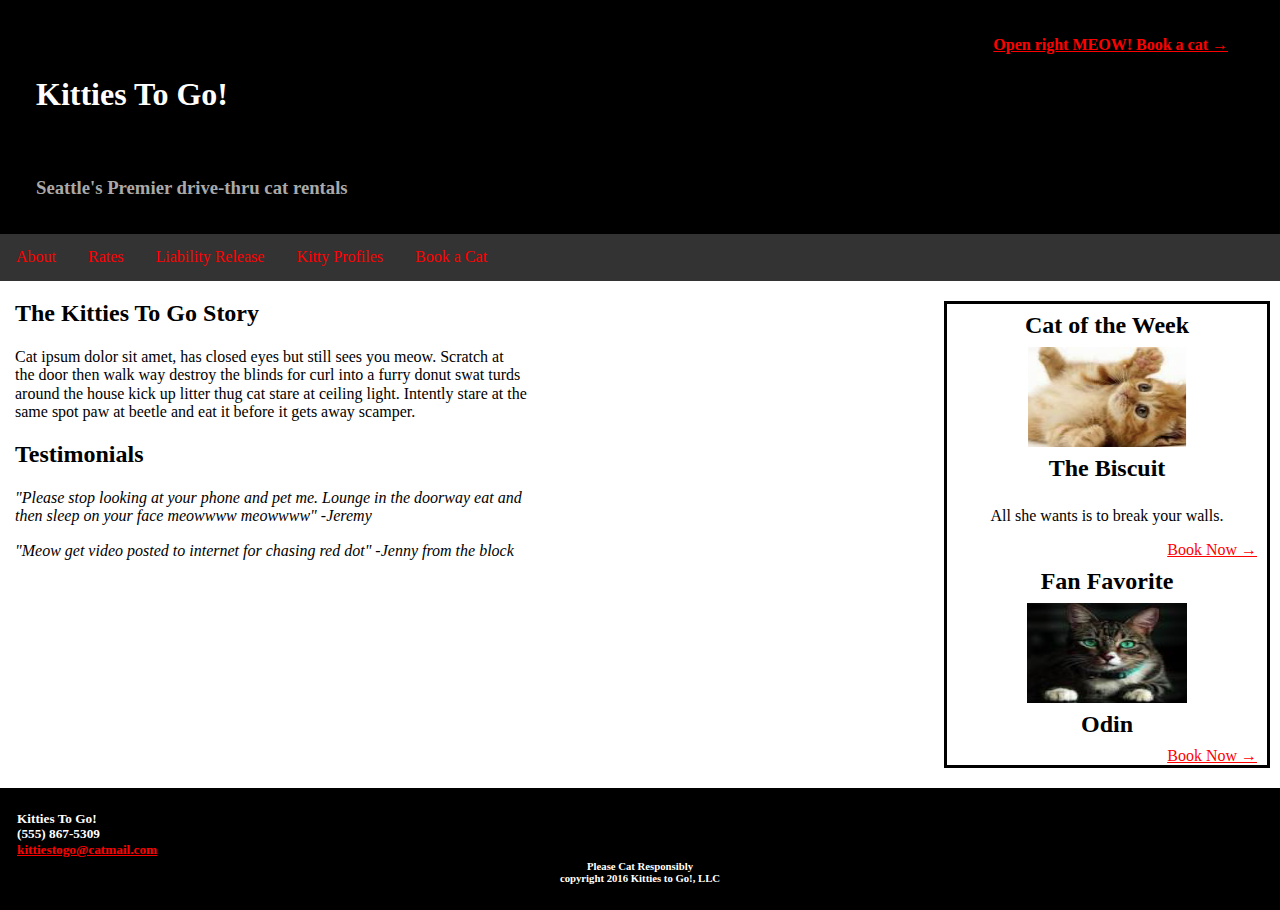
==== index.html @ 43d237f6 "comments to html" ====
<!doctype html>

<html lang="en">
  <head>
    <title>Kitties To Go!</title>
      <meta charset="utf-8">
      <meta name="description" content="cats rental">
      <meta name="keywords" content="kittens, cats, rentals, adoption, drive thru">
      <meta name="author" content="Kitties to Go! LLC">
      <meta name="viewport" content="width=device-width, initial-scale=1.0">
        <link rel="stylesheet" type="text/css" href="styles/normalize.css">
        <link rel="stylesheet" type="text/css" href="styles/first-stylesheet.css">
  </head>

  <!--Thank you, Tobias for sharing your work, I broke up my code like you did-->

  <body>
    <header>
      <h4>
        <a href="index.html" target="_blank">Open right MEOW! Book a cat &rarr;</a>
      </h4>
      <h1>
        Kitties To Go!
      </h1>
      <h3>
        Seattle's Premier drive-thru cat rentals
      </h3>
    </header>
      <nav> <!--menu options came up invalid in validator but they're fake for now anyway-->
        <div class="topnav">
          <div id="nav-table">
            <a class="active" href="#about">About</a>
            <a href="#rates">Rates</a>
            <a href="#liability release">Liability Release</a>
            <a href="#kitty profiles">Kitty Profiles</a>
            <a href="#book a cat">Book a Cat</a>
          </div>
        </div>
      </nav>
    <main>
    <article>
        <h2>
          The Kitties To Go Story
        </h2>
          <p>
            Cat ipsum dolor sit amet, has closed eyes but still sees you meow. Scratch at the door then walk way destroy the blinds for curl into a furry donut swat turds around the house kick up litter thug cat stare at ceiling light. Intently stare at the same spot paw at beetle and eat it before it gets away scamper.
          </p>
        <h2>
          Testimonials
        </h2>
          <p class="testimonial">
            "Please stop looking at your phone and pet me. Lounge in the doorway eat and then sleep on your face meowwww meowwww" -Jeremy
          </p>
          <p class="testimonial">
          "Meow get video posted to internet for chasing red dot" -Jenny from the block
          </p>
    </article>
    </main>

  <!--this is for right box area-->
  
  <aside class="sidebar">
    <h2>
      Cat of the Week
    </h2>
      <img src="images/biscuit.png" alt="Biscuit" width="125" height="100">
    <h3>
      The Biscuit
    </h3>
    <p class="sidebar-text">
        <center>All she wants is to break your walls.</center> <!--center is obsolete, should use css but I couldnt figure it out-->
    </p>
    <div class="sidebar-link">
      <a href="">Book Now &rarr;</a> <!--thanks for tip on arrow, Tobias-->
    </div>
      <h2>
        Fan Favorite
      </h2>
        <img src="images/odin.png" alt="Odin" width="125" height="100">
      <h3>
        Odin
      </h3>
    <div class="sidebar-link">
      <a href="">Book Now &rarr;</a>
    </div>
    </aside>
  <footer>
    <h5>
      Kitties To Go!<br>
      (555) 867-5309<br>
        <a href="maito:kittiestogo@catmail.com?Subject=Hello"target="_top">kittiestogo@catmail.com</a>
    </h5>
    <!--        <a href="mailto:rer827@uw.edu?Subject=Hello "target="_top">let's connect</a><br>
        <a href=index.html>return home</a></h4> -->
    <h6>
      Please Cat Responsibly<br>
      copyright 2016 Kitties to Go!, LLC
    </h6>
  </footer>
</body>
</html>
---- styles/first-stylesheet.css ----
/* thanks for sharing your code, Tobias, it helped me work things out. After running css through lint I now see that warnings to correct, but don't have time for this assignment to make the adjustments. Examples are not using headings as classes and not using a heading number more than once. I used h3 more than one time. */

box-sizing: border-box;

body {
  margin: 1rem;
}

a {
  color: red;
}

/* Style the header */
header {
    background-color: black;
    padding: 20px;
    text-align: left;
}

header h1 {
  color: white;
  text-align: left;
  text-decoration: none;
  margin-left: 1rem;
  margin-bottom: 2em
}

header h3 {
  color: darkgray;
  text-align: left;
  padding-bottom: 1rem;
  margin-left: 1rem;
  margin-top: 2rem;
  margin-bottom: 0;
}

header h4 {
  color: red;
  text-align: right;
  padding-top: 1rem;
  margin-top: 0;
  margin-right: 2rem;
}

/* Style the top navigation bar */
.topnav {
    overflow: hidden;
    background-color: #333;
}
/* this nav table doesnt work*/
.nav-table {
  display: table;
  margin: 0;
}

/* Style the topnav links */
.topnav a {
    float: left;
    display: block;
    color: red;
    text-align: center;
    padding: 14px 16px;
    text-decoration: none;
}

/* Change color on hover */
.topnav a:hover {
    background-color: #ddd;
    color: black;
}

article {
  float: left;
  width: 40%;
  margin-left: 15px;
}

.testimonial {
  font-style: italic;
}

.sidebar {
  float: right;
  margin-top: 20px;
  margin-bottom: 20px;
  margin-right: 10px;
  width: 25%;
  border: solid;
}

.sidebar img {
  display: block;
  margin-left: auto;
  margin-right: auto;
  width: 50%;
}

.sidebar h2 {
  text-align: center;
  font-size: 1.5rem;
  padding: .5rem;
  margin: 0;
}

.sidebar h3 {
  text-align: center;
  font-size: 1.5rem;
  padding: .5rem;
  margin: 0;
}

.sidebar-text {
  text-align: left;
  width: 50%;
  padding: .5rem;
  margin: 0;
}

.sidebar-link {
  text-align: right;
  margin-right: 10px;
}


/* Style the footer */
footer {
  background-color: black;
  color: white;
  clear: both;
  padding-top: 20px;
  padding-bottom: 25px;
}
footer h5 {
  padding: 2px;
  margin: 1px;
  margin-left: 15px;
}
footer h6 {
  text-align: center;
  margin: 0;
}
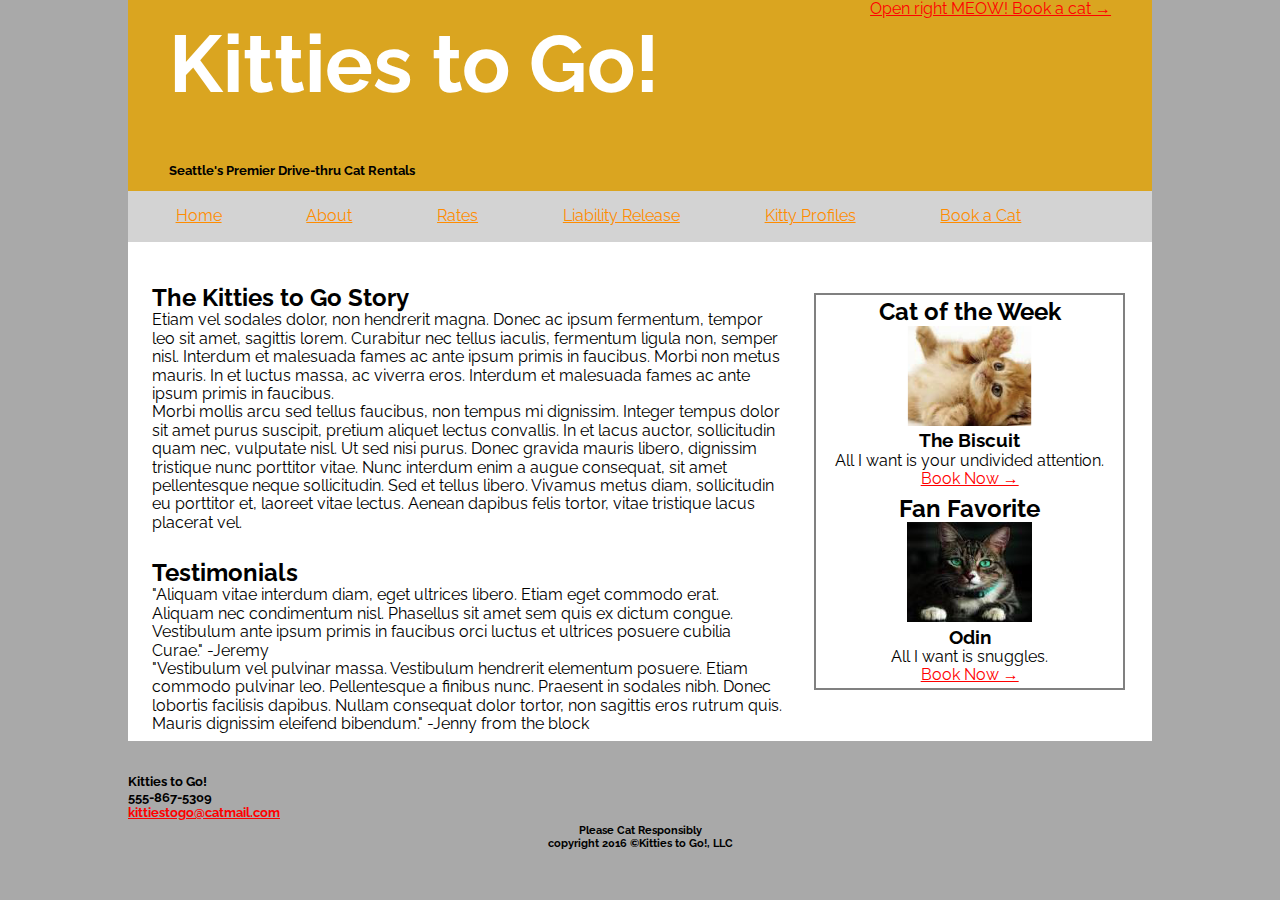
==== commit 2576e7bc: "updated title" ====
--- a/index.html
+++ b/index.html
@@ -2,99 +2,103 @@
 
 <html lang="en">
   <head>
-    <title>Kitties To Go!</title>
+    <title>Kitties to Go!</title>
       <meta charset="utf-8">
       <meta name="description" content="cats rental">
       <meta name="keywords" content="kittens, cats, rentals, adoption, drive thru">
       <meta name="author" content="Kitties to Go! LLC">
       <meta name="viewport" content="width=device-width, initial-scale=1.0">
-        <link rel="stylesheet" type="text/css" href="styles/normalize.css">
-        <link rel="stylesheet" type="text/css" href="styles/first-stylesheet.css">
+        <link href="https://fonts.googleapis.com/css?family=Raleway" rel="stylesheet">
+    <link rel="stylesheet" type="text/css" href="styles/normalize.css">
+        <!--<link rel="stylesheet" type="text/css" href="styles/first-stylesheet.css">-->
+        <link rel="stylesheet" type="text/css" href="styles/second-stylesheet.css">
   </head>
-
-  <!--Thank you, Tobias for sharing your work, I broke up my code like you did-->
-
   <body>
+    <main>
     <header>
-      <h4>
         <a href="index.html" target="_blank">Open right MEOW! Book a cat &rarr;</a>
-      </h4>
       <h1>
-        Kitties To Go!
+        Kitties to Go!
       </h1>
       <h3>
-        Seattle's Premier drive-thru cat rentals
+        Seattle's Premier Drive-thru Cat Rentals
       </h3>
+      <nav> <!--menu options came up invalid in validator but they're fake for now anyway-->
+  
+            <a class="active" href="#">Home</a>
+            <a href="about.html">About</a>
+            <a href="rates.html">Rates</a>
+            <a href="#">Liability Release</a>
+            <a href="#">Kitty Profiles</a>
+            <a href="#">Book a Cat</a>
+      </nav>
     </header>
-      <nav> <!--menu options came up invalid in validator but they're fake for now anyway-->
-        <div class="topnav">
-          <div id="nav-table">
-            <a class="active" href="#about">About</a>
-            <a href="#rates">Rates</a>
-            <a href="#liability release">Liability Release</a>
-            <a href="#kitty profiles">Kitty Profiles</a>
-            <a href="#book a cat">Book a Cat</a>
-          </div>
-        </div>
-      </nav>
-    <main>
     <article>
+      <section>
         <h2>
-          The Kitties To Go Story
+          The Kitties to Go Story
         </h2>
           <p>
-            Cat ipsum dolor sit amet, has closed eyes but still sees you meow. Scratch at the door then walk way destroy the blinds for curl into a furry donut swat turds around the house kick up litter thug cat stare at ceiling light. Intently stare at the same spot paw at beetle and eat it before it gets away scamper.
-          </p>
-        <h2>
+           Etiam vel sodales dolor, non hendrerit magna. Donec ac ipsum fermentum, tempor leo sit amet, sagittis lorem. Curabitur nec tellus iaculis, fermentum ligula non, semper nisl. Interdum et malesuada fames ac ante ipsum primis in faucibus. Morbi non metus mauris. In et luctus massa, ac viverra eros. Interdum et malesuada fames ac ante ipsum primis in faucibus.
+        </p>
+        <p>
+          Morbi mollis arcu sed tellus faucibus, non tempus mi dignissim. Integer tempus dolor sit amet purus suscipit, pretium aliquet lectus convallis. In et lacus auctor, sollicitudin quam nec, vulputate nisl. Ut sed nisi purus. Donec gravida mauris libero, dignissim tristique nunc porttitor vitae. Nunc interdum enim a augue consequat, sit amet pellentesque neque sollicitudin. Sed et tellus libero. Vivamus metus diam, sollicitudin eu porttitor et, laoreet vitae lectus. Aenean dapibus felis tortor, vitae tristique lacus placerat vel.
+        </p>
+        </section>
+        <section>  
+      <h2>
           Testimonials
         </h2>
-          <p class="testimonial">
-            "Please stop looking at your phone and pet me. Lounge in the doorway eat and then sleep on your face meowwww meowwww" -Jeremy
+          <p>
+            "Aliquam vitae interdum diam, eget ultrices libero. Etiam eget commodo erat. Aliquam nec condimentum nisl. Phasellus sit amet sem quis ex dictum congue. Vestibulum ante ipsum primis in faucibus orci luctus et ultrices posuere cubilia Curae." -Jeremy
           </p>
-          <p class="testimonial">
-          "Meow get video posted to internet for chasing red dot" -Jenny from the block
+          <p>
+          "Vestibulum vel pulvinar massa. Vestibulum hendrerit elementum posuere. Etiam commodo pulvinar leo. Pellentesque a finibus nunc. Praesent in sodales nibh. Donec lobortis facilisis dapibus. Nullam consequat dolor tortor, non sagittis eros rutrum quis. Mauris dignissim eleifend bibendum." -Jenny from the block
           </p>
+        </section>
     </article>
-    </main>
-
   <!--this is for right box area-->
-  
-  <aside class="sidebar">
-    <h2>
+    <aside>
+      <section>
+      <h2>
       Cat of the Week
-    </h2>
+      </h2>
       <img src="images/biscuit.png" alt="Biscuit" width="125" height="100">
-    <h3>
+      <h3>
       The Biscuit
-    </h3>
-    <p class="sidebar-text">
-        <center>All she wants is to break your walls.</center> <!--center is obsolete, should use css but I couldnt figure it out-->
-    </p>
+      </h3>
+      <p class="sidebar-text">
+        All I want is your undivided attention.
+      </p>
     <div class="sidebar-link">
-      <a href="">Book Now &rarr;</a> <!--thanks for tip on arrow, Tobias-->
+      <a href="">Book Now &rarr;</a>
     </div>
+    </section>
+    <section>
       <h2>
         Fan Favorite
       </h2>
         <img src="images/odin.png" alt="Odin" width="125" height="100">
-      <h3>
+       <h3>
         Odin
       </h3>
+      <p>All I want is snuggles.</p>
     <div class="sidebar-link">
       <a href="">Book Now &rarr;</a>
     </div>
+      </section>
     </aside>
+    </main>
   <footer>
     <h5>
-      Kitties To Go!<br>
-      (555) 867-5309<br>
-        <a href="maito:kittiestogo@catmail.com?Subject=Hello"target="_top">kittiestogo@catmail.com</a>
+      Kitties to Go!<br>
+      555-867-5309<br>
+        <a href="mailto:kittiestogo@catmail.com?Subject=Hello" target="_top">kittiestogo@catmail.com</a>
     </h5>
-    <!--        <a href="mailto:rer827@uw.edu?Subject=Hello "target="_top">let's connect</a><br>
-        <a href=index.html>return home</a></h4> -->
+    <!--        not sure why the validator is spitting out an error with the email bc it seems to be working. -->
     <h6>
       Please Cat Responsibly<br>
-      copyright 2016 Kitties to Go!, LLC
+      copyright 2016 &copy;Kitties to Go!, LLC
     </h6>
   </footer>
 </body>
--- a/styles/second-stylesheet.css
+++ b/styles/second-stylesheet.css
@@ -0,0 +1,97 @@
+
+*{
+  margin: 0;
+  padding: 0;
+  font-family: 'Raleway', sans-serif;
+}
+
+body {
+  box-sizing: border-box;
+  background-color: darkgray;
+}
+
+a {
+  color: red;
+}
+
+main {
+  background-color: white;
+  width: 80%;
+  margin: 0 auto;
+}
+
+header {
+  background-color: goldenrod;  
+}
+
+header a, header h1, header h3{
+  padding: 0 4%;
+}
+
+header >a {
+  background-color: goldenrod;
+  float: right;
+}
+
+header h1 {
+  color: white;
+  font-size: 5em;
+  clear:both;
+}
+
+header h3 {
+  color: black;
+  font-size: .8em;
+  padding-bottom: 1em;
+}
+
+nav{
+  padding: 1em .45em;
+  background-color: lightgray;
+}
+
+nav a{
+  width: 16%; /*spacing in nav bar options*/
+  color: darkorange;
+}
+
+article {
+  width: 65%;
+  float: left;
+  padding: 1.5% 0 4%;
+  margin: 0 1%;
+}
+
+article section {
+  width: 95%;
+  margin-left: 2%;
+  margin-top: 4%;
+}
+
+aside {
+  width: 30%;
+  display:inline-block;
+  border: 2px solid grey;
+  margin: 5% 0;
+}
+
+aside section {
+  width: 90%;
+  /*background-color: red;*/
+  padding: 1% 2%;
+  margin: 0% auto;
+  text-align: center;
+}
+
+footer {
+  clear:both;
+  color: black;
+  background-color: darkgray;
+  width: 80%;
+  margin: 1% auto;
+}
+
+footer h6 {
+  margin-top: .5%;
+  text-align: center;
+}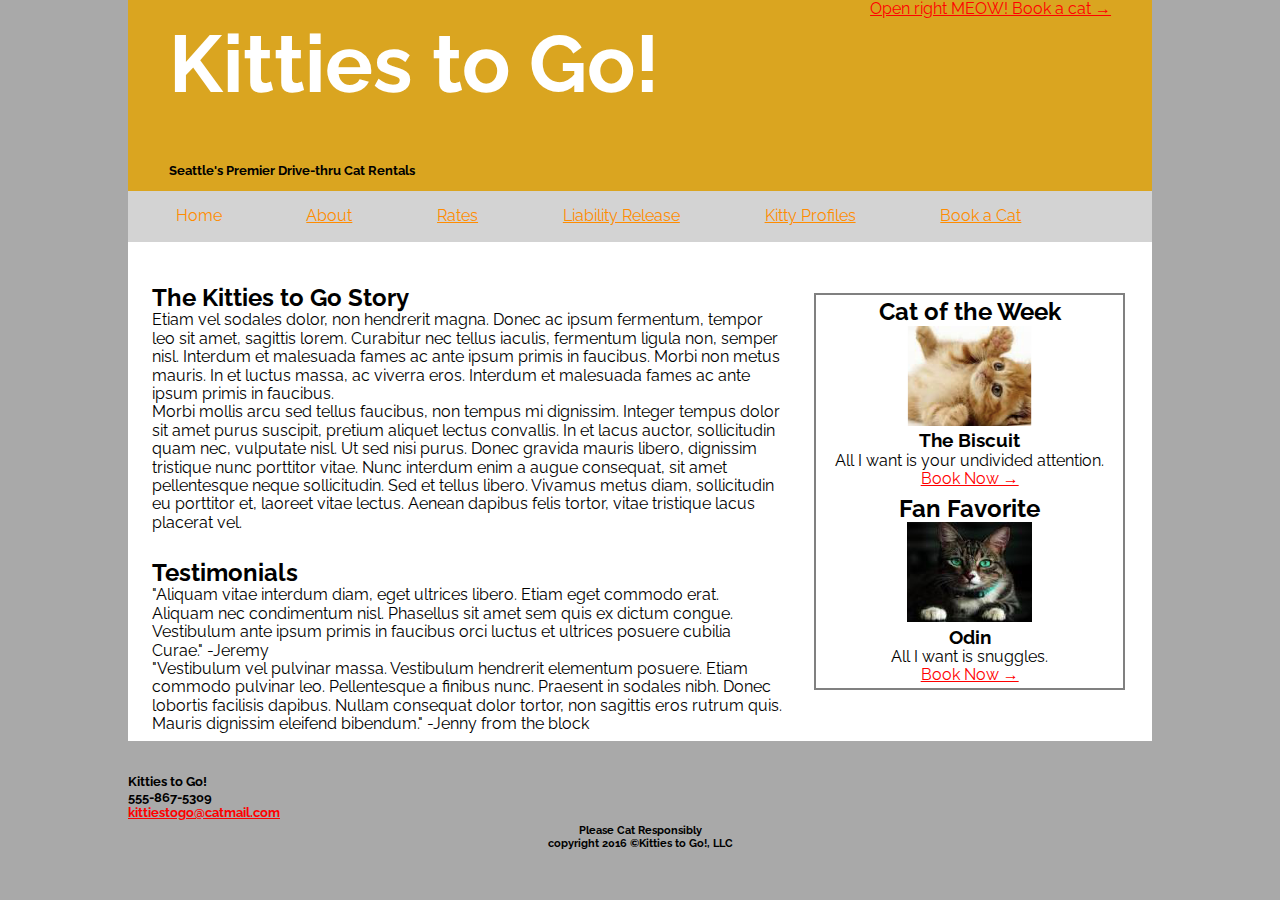
==== commit d690414a: "validator updates" ====
--- a/index.html
+++ b/index.html
@@ -25,7 +25,7 @@
       </h3>
       <nav> <!--menu options came up invalid in validator but they're fake for now anyway-->
   
-            <a class="active" href="#">Home</a>
+            <a class="active">Home</a>
             <a href="about.html">About</a>
             <a href="rates.html">Rates</a>
             <a href="#">Liability Release</a>
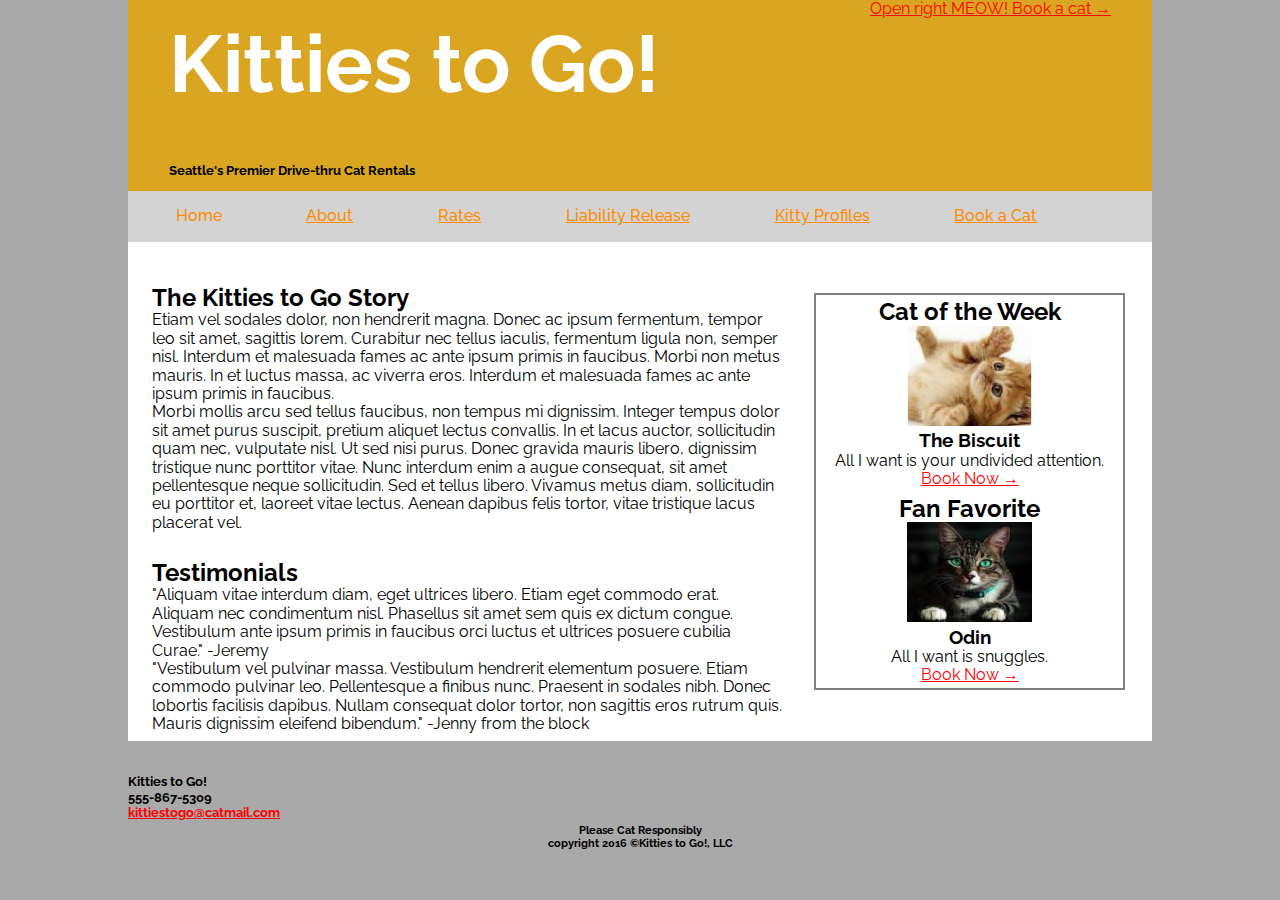
==== commit 9a8cf520: "font awesome" ====
--- a/index.html
+++ b/index.html
@@ -8,10 +8,11 @@
       <meta name="keywords" content="kittens, cats, rentals, adoption, drive thru">
       <meta name="author" content="Kitties to Go! LLC">
       <meta name="viewport" content="width=device-width, initial-scale=1.0">
-        <link href="https://fonts.googleapis.com/css?family=Raleway" rel="stylesheet">
-    <link rel="stylesheet" type="text/css" href="styles/normalize.css">
+      <link href="https://fonts.googleapis.com/css?family=Raleway" rel="stylesheet">
+      <link rel="stylesheet" type="text/css" href="styles/normalize.css">
         <!--<link rel="stylesheet" type="text/css" href="styles/first-stylesheet.css">-->
-        <link rel="stylesheet" type="text/css" href="styles/second-stylesheet.css">
+      <link rel="stylesheet" type="text/css" href="styles/second-stylesheet.css">
+      <link href="/static/fontawesome/fontawesome-all.css" rel="stylesheet">
   </head>
   <body>
     <main>
@@ -93,7 +94,8 @@
     <h5>
       Kitties to Go!<br>
       555-867-5309<br>
-        <a href="mailto:kittiestogo@catmail.com?Subject=Hello" target="_top">kittiestogo@catmail.com</a>
+      <a href="mailto:kittiestogo@catmail.com?Subject=Hello" target="_top">kittiestogo@catmail.com</a>
+      <i class="fas fa-envelope"></i>
     </h5>
     <!--        not sure why the validator is spitting out an error with the email bc it seems to be working. -->
     <h6>
--- a/styles/second-stylesheet.css
+++ b/styles/second-stylesheet.css
@@ -53,6 +53,7 @@
 nav a{
   width: 16%; /*spacing in nav bar options*/
   color: darkorange;
+  font-weight: 500;
 }
 
 article {
